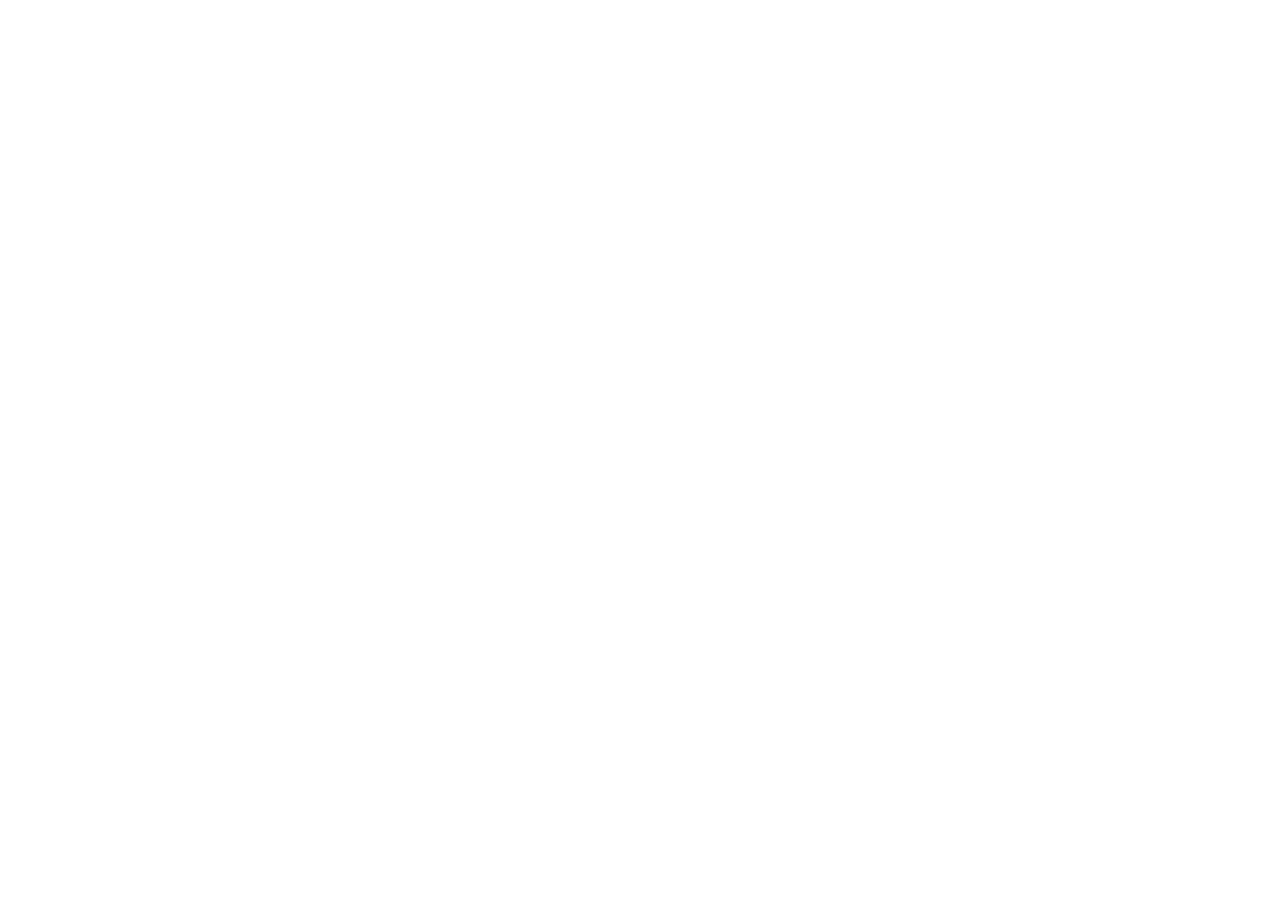
==== DOM projects/project 3/index.html @ 4e3d474f "file was created" ====
<!DOCTYPE html>
<html lang="en">
  <head>
    <meta charset="UTF-8" />
    <meta name="viewport" content="width=device-width, initial-scale=1.0" />
    <title>Project 3</title>
  </head>
  <body>
    <script src="script.js"></script>
  </body>
</html>
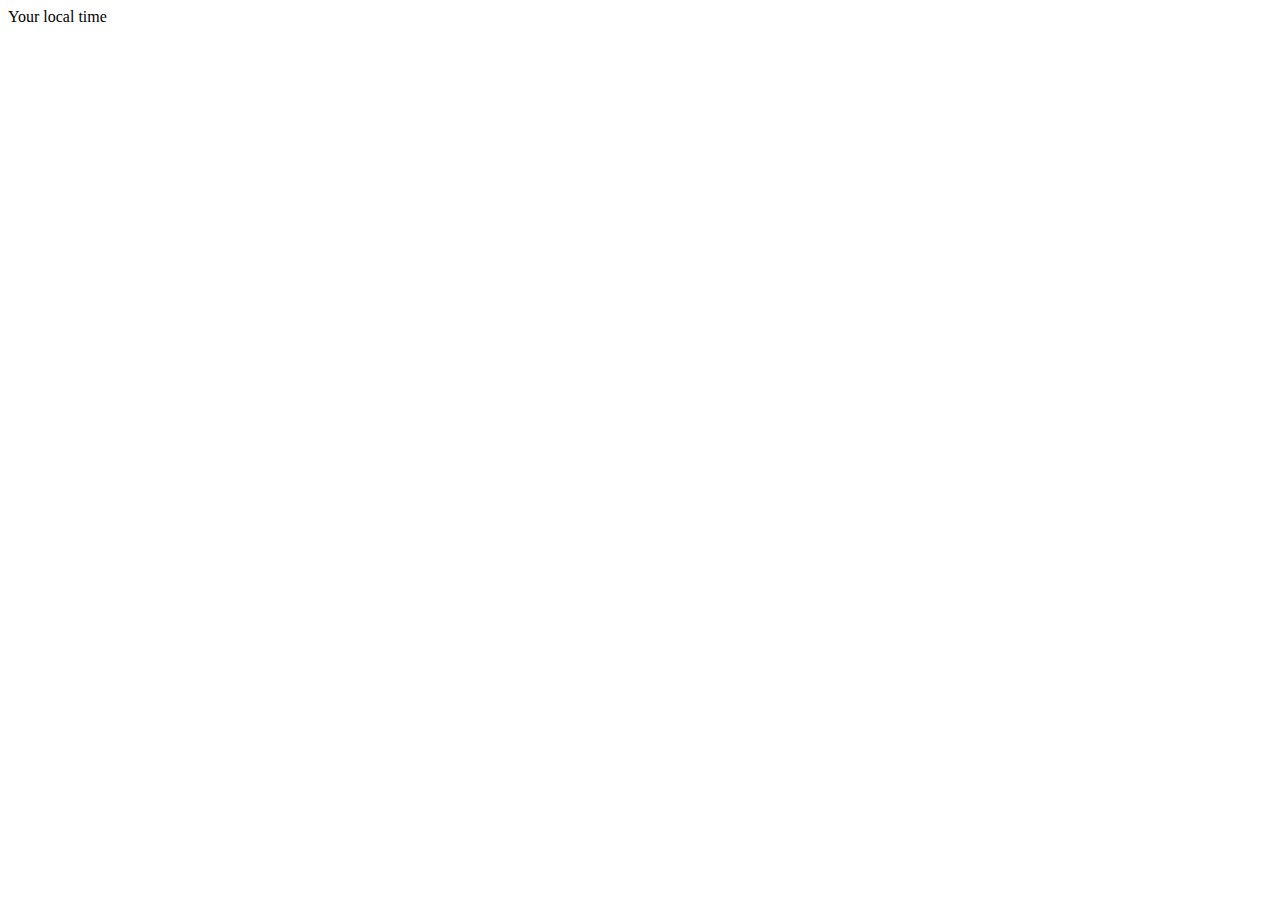
==== commit 48fb8388: "project 3 completed" ====
--- a/DOM projects/project 3/index.html
+++ b/DOM projects/project 3/index.html
@@ -6,6 +6,10 @@
     <title>Project 3</title>
   </head>
   <body>
+    <div class="center">
+      <div id="banner"><span>Your local time</span></div>
+      <div id="clock"></div>
+    </div>
     <script src="script.js"></script>
   </body>
 </html>
